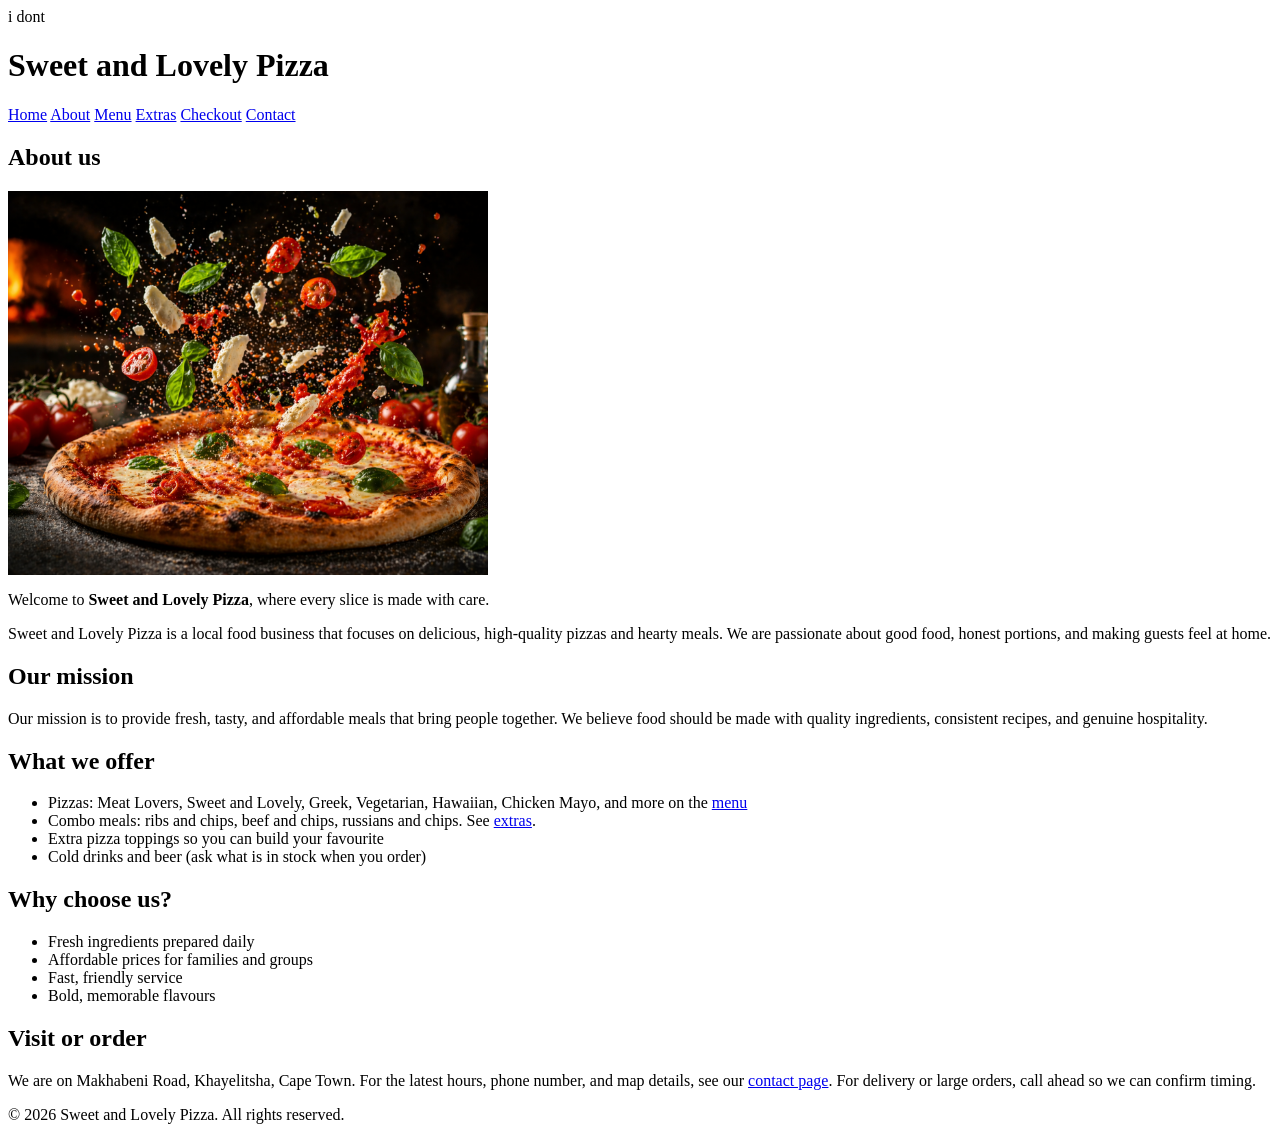
==== about.html @ 2be89666 "updating repository" ====
i dont <!DOCTYPE html>
<html lang="en">
<head>
    <meta charset="UTF-8">
    <meta name="viewport" content="width=device-width, initial-scale=1.0">
    <meta name="description" content="Learn about Sweet and Lovely Pizza: our mission, what we serve, and why customers choose us in Khayelitsha.">
    <title>About us - Sweet and Lovely Pizza</title>
</head>
<body>

    <!-- header -->
    <header>
        <h1>Sweet and Lovely Pizza</h1>
        <nav>
            <a href="index.html">Home</a>
            <a href="about.html">About</a>
            <a href="menu.html">Menu</a>
            <a href="extras.html">Extras</a>
            <a href="checkout.html">Checkout</a>
            <a href="contact.html">Contact</a>
        </nav>
    </header>

    <main>

        <section>
            <h2>About us</h2>
            <p><img src="images/pizza-about.png" alt="Our pizza" width="480" loading="lazy"></p>
            <p>Welcome to <strong>Sweet and Lovely Pizza</strong>, where every slice is made with care.</p>
            <p>Sweet and Lovely Pizza is a local food business that focuses on delicious, high-quality pizzas and hearty meals. We are passionate about good food, honest portions, and making guests feel at home.</p>
        </section>

        <section>
            <h2>Our mission</h2>
            <p>Our mission is to provide fresh, tasty, and affordable meals that bring people together. We believe food should be made with quality ingredients, consistent recipes, and genuine hospitality.</p>
        </section>

        <section>
            <h2>What we offer</h2>
            <ul>
                <li>Pizzas: Meat Lovers, Sweet and Lovely, Greek, Vegetarian, Hawaiian, Chicken Mayo, and more on the <a href="menu.html">menu</a></li>
                <li>Combo meals: ribs and chips, beef and chips, russians and chips. See <a href="extras.html">extras</a>.</li>
                <li>Extra pizza toppings so you can build your favourite</li>
                <li>Cold drinks and beer (ask what is in stock when you order)</li>
            </ul>
        </section>

        <section>
            <h2>Why choose us?</h2>
            <ul>
                <li>Fresh ingredients prepared daily</li>
                <li>Affordable prices for families and groups</li>
                <li>Fast, friendly service</li>
                <li>Bold, memorable flavours</li>
            </ul>
        </section>

        <section>
            <h2>Visit or order</h2>
            <p>We are on Makhabeni Road, Khayelitsha, Cape Town. For the latest hours, phone number, and map details, see our <a href="contact.html">contact page</a>. For delivery or large orders, call ahead so we can confirm timing.</p>
        </section>

    </main>

    <!-- footer -->
    <footer>
        <p>&copy; 2026 Sweet and Lovely Pizza. All rights reserved.</p>
    </footer>

</body>
</html>
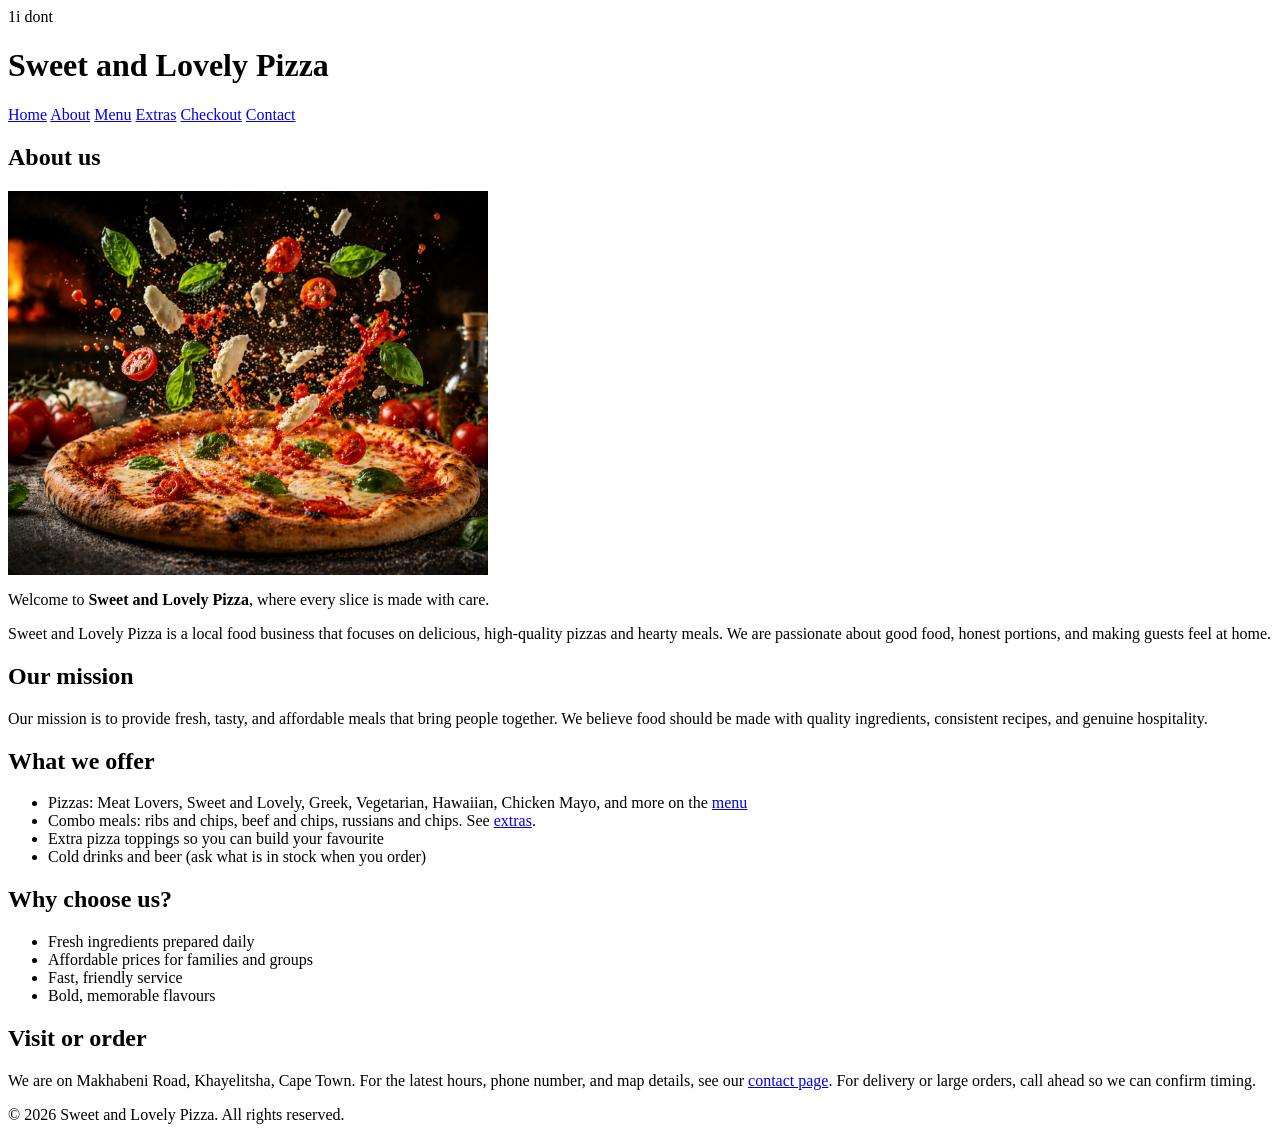
==== commit 742a103c: "testing  github" ====
--- a/about.html
+++ b/about.html
@@ -1,4 +1,4 @@
-i dont <!DOCTYPE html>
+1i dont <!DOCTYPE html>
 <html lang="en">
 <head>
     <meta charset="UTF-8">
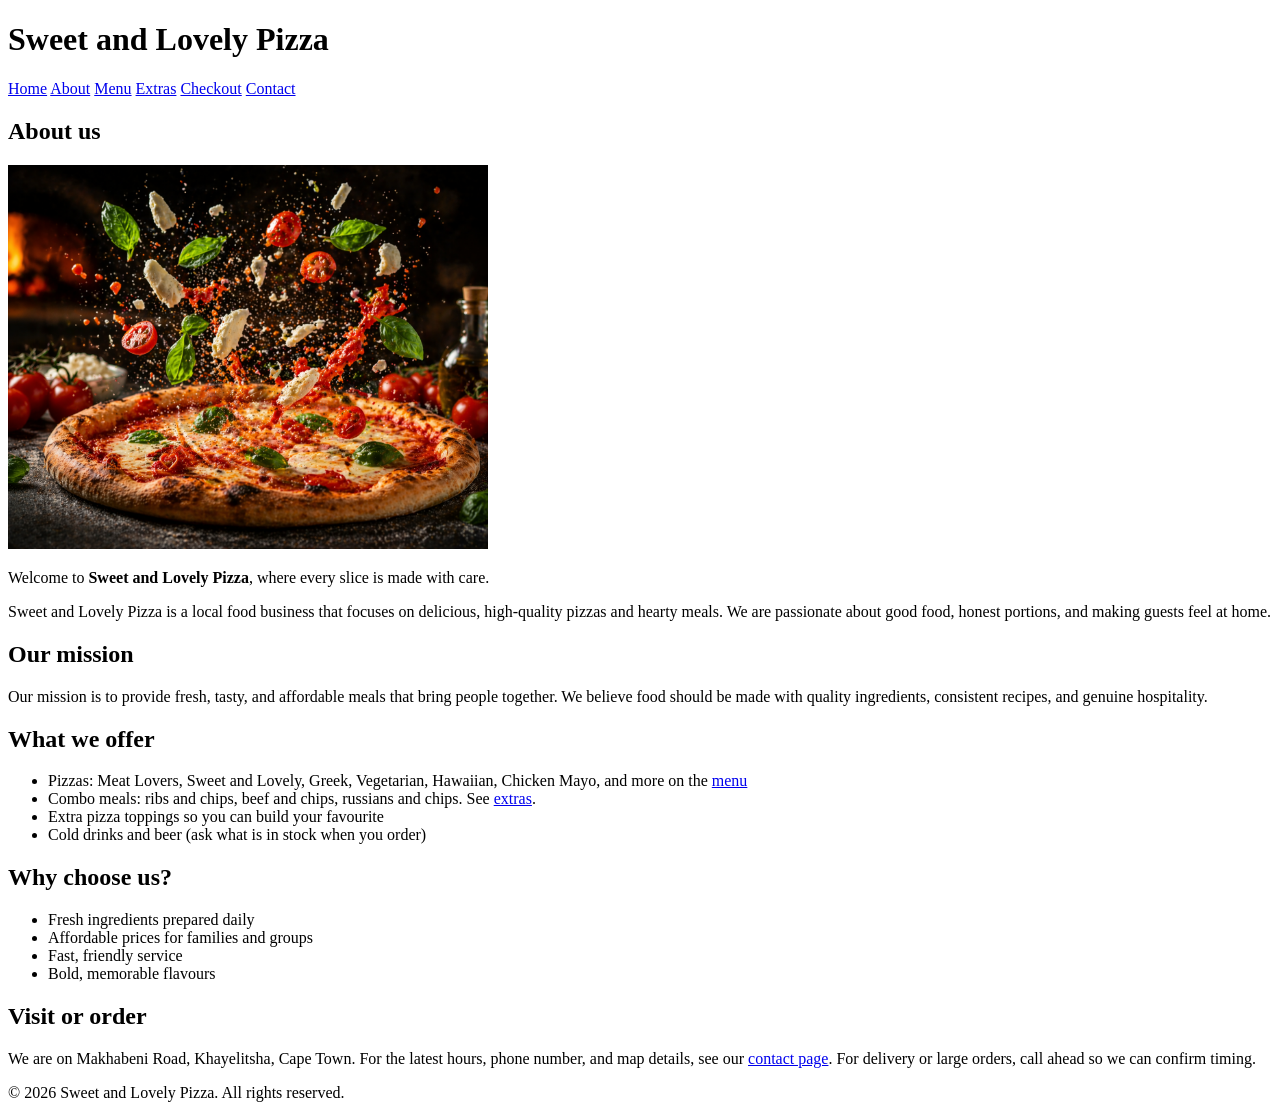
==== commit abf965ca: "updated the about page" ====
--- a/about.html
+++ b/about.html
@@ -1,4 +1,4 @@
-1i dont <!DOCTYPE html>
+<!DOCTYPE html>
 <html lang="en">
 <head>
     <meta charset="UTF-8">
